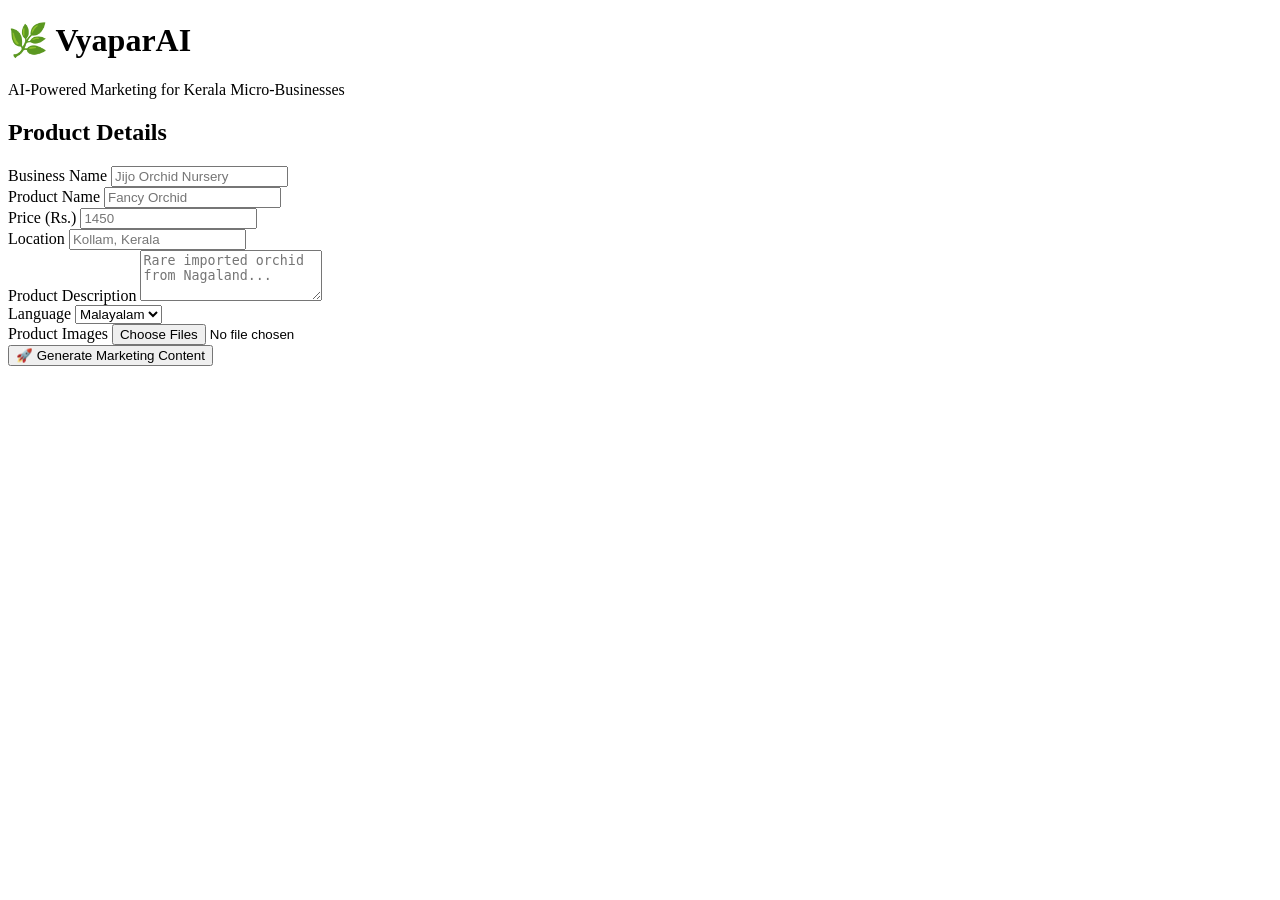
==== dashboard/frontend/templates/index.html @ e1cd159c "First stage almost over fixing bugs when generating out via UI" ====
<!DOCTYPE html>
<html lang="en">
<head>
    <meta charset="UTF-8">
    <meta name="viewport" content="width=device-width, initial-scale=1.0">
    <title>VyaparAI Dashboard</title>
    <link rel="stylesheet" href="/static/css/style.css">
</head>
<body>

<div class="container">

    <!-- Header -->
    <div class="header">
        <h1>🌿 VyaparAI</h1>
        <p>AI-Powered Marketing for Kerala Micro-Businesses</p>
    </div>

    <!-- Input Form -->
    <div class="card" id="input-section">
        <h2>Product Details</h2>
        <form id="pipeline-form" enctype="multipart/form-data">

            <div class="form-row">
                <div class="form-group">
                    <label>Business Name</label>
                    <input type="text" name="business_name" placeholder="Jijo Orchid Nursery" required>
                </div>
                <div class="form-group">
                    <label>Product Name</label>
                    <input type="text" name="product_name" placeholder="Fancy Orchid" required>
                </div>
            </div>

            <div class="form-row">
                <div class="form-group">
                    <label>Price (Rs.)</label>
                    <input type="text" name="price" placeholder="1450" required>
                </div>
                <div class="form-group">
                    <label>Location</label>
                    <input type="text" name="location" placeholder="Kollam, Kerala" required>
                </div>
            </div>

            <div class="form-group">
                <label>Product Description</label>
                <textarea name="description" rows="3" 
                    placeholder="Rare imported orchid from Nagaland..." required></textarea>
            </div>

            <div class="form-row">
                <div class="form-group">
                    <label>Language</label>
                    <select name="language">
                        <option value="Malayalam">Malayalam</option>
                        <option value="Tamil">Tamil</option>
                        <option value="Hindi">Hindi</option>
                        <option value="English">English</option>
                    </select>
                </div>
                <div class="form-group">
                    <label>Product Images</label>
                    <input type="file" name="images" accept=".jpg,.jpeg,.png,.webp" multiple>
                </div>
            </div>

            <button type="submit" class="btn-primary" id="generate-btn">
                🚀 Generate Marketing Content
            </button>
        </form>
    </div>

    <!-- Pipeline Progress -->
    <div class="card" id="progress-section" style="display:none">
        <h2>Pipeline Progress</h2>

        <div class="steps">
            <div class="step" id="step-0">📥 Input</div>
            <div class="step" id="step-1">📈 Trends</div>
            <div class="step" id="step-2">✍️ Script</div>
            <div class="step" id="step-3">🌐 Translate</div>
            <div class="step" id="step-4">🎙️ Voice</div>
            <div class="step" id="step-5">🎬 Video</div>
            <div class="step" id="step-6">🖼️ Thumbnail</div>
            <div class="step" id="step-7">✅ Ready</div>
        </div>

        <div class="progress-bar">
            <div class="progress-fill" id="progress-fill" style="width:0%"></div>
        </div>

        <div class="log-box" id="log-box"></div>
    </div>

    <!-- Approval Section -->
    <div class="card" id="approval-section" style="display:none">
        <h2>👀 Review & Approve</h2>

        <div class="preview-grid">

            <!-- Video Preview -->
            <div class="preview-item">
                <h3>Video Preview</h3>
                <video id="video-preview" controls width="100%">
                    Your browser does not support video.
                </video>
            </div>

            <!-- Thumbnail Preview -->
            <div class="preview-item">
                <h3>Thumbnail</h3>
                <img id="thumbnail-preview" src="" alt="Thumbnail" width="100%">
            </div>

        </div>

        <!-- Script Preview -->
        <div class="script-preview" id="script-preview"></div>

        <!-- Approve / Reject -->
        <div class="approval-buttons">
            <button class="btn-approve" onclick="approve()">
                ✅ Approve & Publish
            </button>
            <div class="reject-section">
                <textarea id="reject-feedback" placeholder="What needs to change?"></textarea>
                <button class="btn-reject" onclick="reject()">
                    ❌ Reject & Rewrite
                </button>
            </div>
        </div>
    </div>

</div>

<script>
// ── Form submit ──────────────────────────────────────────────
document.getElementById('pipeline-form').addEventListener('submit', async (e) => {
    e.preventDefault();

    document.getElementById('progress-section').style.display = 'block';
    document.getElementById('approval-section').style.display = 'none';
    document.getElementById('log-box').innerHTML = '';
    document.getElementById('generate-btn').disabled = true;

    // Reset steps
    document.querySelectorAll('.step').forEach(s => {
        s.className = 'step';
    });

    const formData = new FormData(e.target);
    await fetch('/generate', { method: 'POST', body: formData });

    // Subscribe to SSE
    startStream();
});

// ── SSE Stream ───────────────────────────────────────────────
function startStream() {
    const es = new EventSource('/stream');

    es.onmessage = (e) => {
        const event = JSON.parse(e.data);

        if (event.type === 'log') {
            addLog(event.data);
            if (event.data.progress) {
                setProgress(event.data.progress);
            }
        }

        if (event.type === 'step_update') {
            updateStep(event.data.index, event.data.status);
        }

        if (event.type === 'pipeline_ready') {
            showApproval(event.data);
            es.close();
        }
    };

    es.onerror = () => es.close();
}

// ── Log box ──────────────────────────────────────────────────
function addLog(data) {
    const box = document.getElementById('log-box');
    const line = document.createElement('div');
    line.className = `log-line log-${data.level}`;
    line.textContent = `[${data.timestamp}] ${data.message}`;
    box.appendChild(line);
    box.scrollTop = box.scrollHeight;
}

// ── Progress bar ─────────────────────────────────────────────
function setProgress(pct) {
    document.getElementById('progress-fill').style.width = pct + '%';
}

// ── Step indicators ──────────────────────────────────────────
function updateStep(index, status) {
    const step = document.getElementById(`step-${index}`);
    if (step) step.className = `step step-${status}`;
}

// ── Show approval section ────────────────────────────────────
function showApproval(data) {
    document.getElementById('approval-section').style.display = 'block';
    document.getElementById('generate-btn').disabled = false;

    // Video
    const video = document.getElementById('video-preview');
    video.src = '/' + data.video_path;

    // Thumbnail
    document.getElementById('thumbnail-preview').src = '/' + data.thumbnail_path;

    // Script
   const s = script.script || script;
document.getElementById('script-preview').innerHTML = `
    <h3>📝 Generated Script</h3>
    <p><strong>Title:</strong> ${s.title || 'N/A'}</p>
    <p><strong>Hook:</strong> ${s.hook || 'N/A'}</p>
    <p><strong>CTA:</strong> ${s.cta || 'N/A'}</p>
    <p><strong>Tags:</strong> ${(s.tags || []).join(', ')}</p>
`;
}

// ── Approve ──────────────────────────────────────────────────
async function approve() {
    const res = await fetch('/approve', { method: 'POST' });
    const data = await res.json();
    alert('✅ Approved! Publishing will start shortly.');
}

// ── Reject ───────────────────────────────────────────────────
async function reject() {
    const feedback = document.getElementById('reject-feedback').value;
    const formData = new FormData();
    formData.append('feedback', feedback);
    await fetch('/reject', { method: 'POST', body: formData });
    alert('❌ Rejected. Pipeline will rewrite the script.');
    document.getElementById('approval-section').style.display = 'none';
}
</script>

</body>
</html>
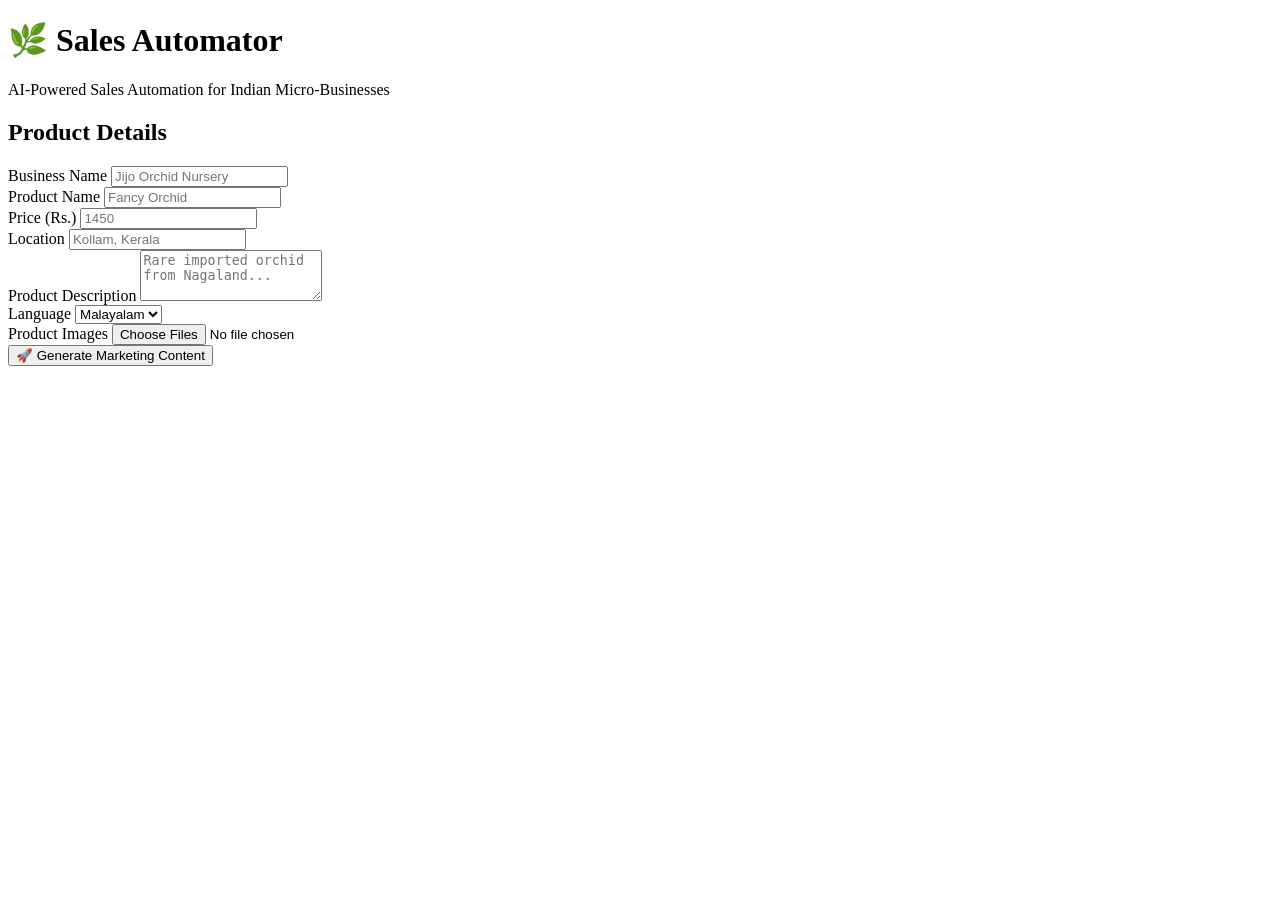
==== commit 6b12e8dc: "Dashboard bugs fixed ui and backend working well upto  publishing Nxt is to setup publishing workflo" ====
--- a/dashboard/frontend/templates/index.html
+++ b/dashboard/frontend/templates/index.html
@@ -3,7 +3,7 @@
 <head>
     <meta charset="UTF-8">
     <meta name="viewport" content="width=device-width, initial-scale=1.0">
-    <title>VyaparAI Dashboard</title>
+    <title>Sales Automator Dashboard</title>
     <link rel="stylesheet" href="/static/css/style.css">
 </head>
 <body>
@@ -12,8 +12,8 @@
 
     <!-- Header -->
     <div class="header">
-        <h1>🌿 VyaparAI</h1>
-        <p>AI-Powered Marketing for Kerala Micro-Businesses</p>
+        <h1>🌿 Sales Automator</h1>
+        <p>AI-Powered Sales Automation for Indian Micro-Businesses</p>
     </div>
 
     <!-- Input Form -->
@@ -138,36 +138,59 @@
 // ── Form submit ──────────────────────────────────────────────
 document.getElementById('pipeline-form').addEventListener('submit', async (e) => {
     e.preventDefault();
-
+    resetUI();
     document.getElementById('progress-section').style.display = 'block';
+    document.getElementById('generate-btn').disabled = true;
+
+    const formData = new FormData(e.target);
+    await fetch('/generate', { method: 'POST', body: formData });
+    startStream();
+});
+
+// ── Reset entire UI ──────────────────────────────────────────
+function resetUI() {
+    // hide approval section
     document.getElementById('approval-section').style.display = 'none';
-    document.getElementById('log-box').innerHTML = '';
-    document.getElementById('generate-btn').disabled = true;
-
-    // Reset steps
+
+    // clear video + thumbnail + script
+    document.getElementById('video-preview').src = '';
+    document.getElementById('thumbnail-preview').src = '';
+    document.getElementById('script-preview').innerHTML = '';
+
+    // clear feedback box
+    document.getElementById('reject-feedback').value = '';
+
+    // reset all steps
     document.querySelectorAll('.step').forEach(s => {
         s.className = 'step';
     });
 
-    const formData = new FormData(e.target);
-    await fetch('/generate', { method: 'POST', body: formData });
-
-    // Subscribe to SSE
-    startStream();
-});
+    // clear log
+    document.getElementById('log-box').innerHTML = '';
+
+    // reset progress
+    document.getElementById('progress-fill').style.width = '0%';
+}
 
 // ── SSE Stream ───────────────────────────────────────────────
+let activeStream = null;
+
 function startStream() {
+    // close existing stream if any
+    if (activeStream) {
+        activeStream.close();
+        activeStream = null;
+    }
+
     const es = new EventSource('/stream');
+    activeStream = es;
 
     es.onmessage = (e) => {
         const event = JSON.parse(e.data);
 
         if (event.type === 'log') {
             addLog(event.data);
-            if (event.data.progress) {
-                setProgress(event.data.progress);
-            }
+            if (event.data.progress) setProgress(event.data.progress);
         }
 
         if (event.type === 'step_update') {
@@ -176,11 +199,19 @@
 
         if (event.type === 'pipeline_ready') {
             showApproval(event.data);
-            es.close();
+            document.getElementById('generate-btn').disabled = false;
+            // DON'T close stream — keep alive for reject rerun
+        }
+
+        if (event.type === 'pipeline_done') {
+            // pipeline finished — don't close, stay ready for next run
         }
     };
 
-    es.onerror = () => es.close();
+    es.onerror = () => {
+        // reconnect on error
+        setTimeout(startStream, 2000);
+    };
 }
 
 // ── Log box ──────────────────────────────────────────────────
@@ -207,41 +238,47 @@
 // ── Show approval section ────────────────────────────────────
 function showApproval(data) {
     document.getElementById('approval-section').style.display = 'block';
-    document.getElementById('generate-btn').disabled = false;
 
     // Video
     const video = document.getElementById('video-preview');
-    video.src = '/' + data.video_path;
+    video.src = '/' + data.video_path + '?t=' + Date.now(); // cache bust
+    video.load();
 
     // Thumbnail
-    document.getElementById('thumbnail-preview').src = '/' + data.thumbnail_path;
-
-    // Script
-   const s = script.script || script;
-document.getElementById('script-preview').innerHTML = `
-    <h3>📝 Generated Script</h3>
-    <p><strong>Title:</strong> ${s.title || 'N/A'}</p>
-    <p><strong>Hook:</strong> ${s.hook || 'N/A'}</p>
-    <p><strong>CTA:</strong> ${s.cta || 'N/A'}</p>
-    <p><strong>Tags:</strong> ${(s.tags || []).join(', ')}</p>
-`;
+    document.getElementById('thumbnail-preview').src =
+        '/' + data.thumbnail_path + '?t=' + Date.now();
+
+    // Script — unwrap nested
+    const s = (data.script && data.script.script) ? data.script.script : data.script || {};
+    document.getElementById('script-preview').innerHTML = `
+        <h3>📝 Generated Script</h3>
+        <p><strong>Title:</strong> ${s.title || 'N/A'}</p>
+        <p><strong>Hook:</strong> ${s.hook || 'N/A'}</p>
+        <p><strong>CTA:</strong> ${s.cta || 'N/A'}</p>
+        <p><strong>Tags:</strong> ${(s.tags || []).join(', ')}</p>
+    `;
 }
 
 // ── Approve ──────────────────────────────────────────────────
 async function approve() {
-    const res = await fetch('/approve', { method: 'POST' });
-    const data = await res.json();
+    await fetch('/approve', { method: 'POST' });
     alert('✅ Approved! Publishing will start shortly.');
 }
 
 // ── Reject ───────────────────────────────────────────────────
 async function reject() {
     const feedback = document.getElementById('reject-feedback').value;
-    const formData = new FormData();
-    formData.append('feedback', feedback);
-    await fetch('/reject', { method: 'POST', body: formData });
-    alert('❌ Rejected. Pipeline will rewrite the script.');
-    document.getElementById('approval-section').style.display = 'none';
+
+    // Reset UI for rerun
+    resetUI();
+    document.getElementById('progress-section').style.display = 'block';
+
+    // Send reject to backend
+    const form = new FormData();
+    form.append('feedback', feedback);
+    await fetch('/reject', { method: 'POST', body: form });
+
+    // Stream already alive — new events will flow in automatically
 }
 </script>
 
